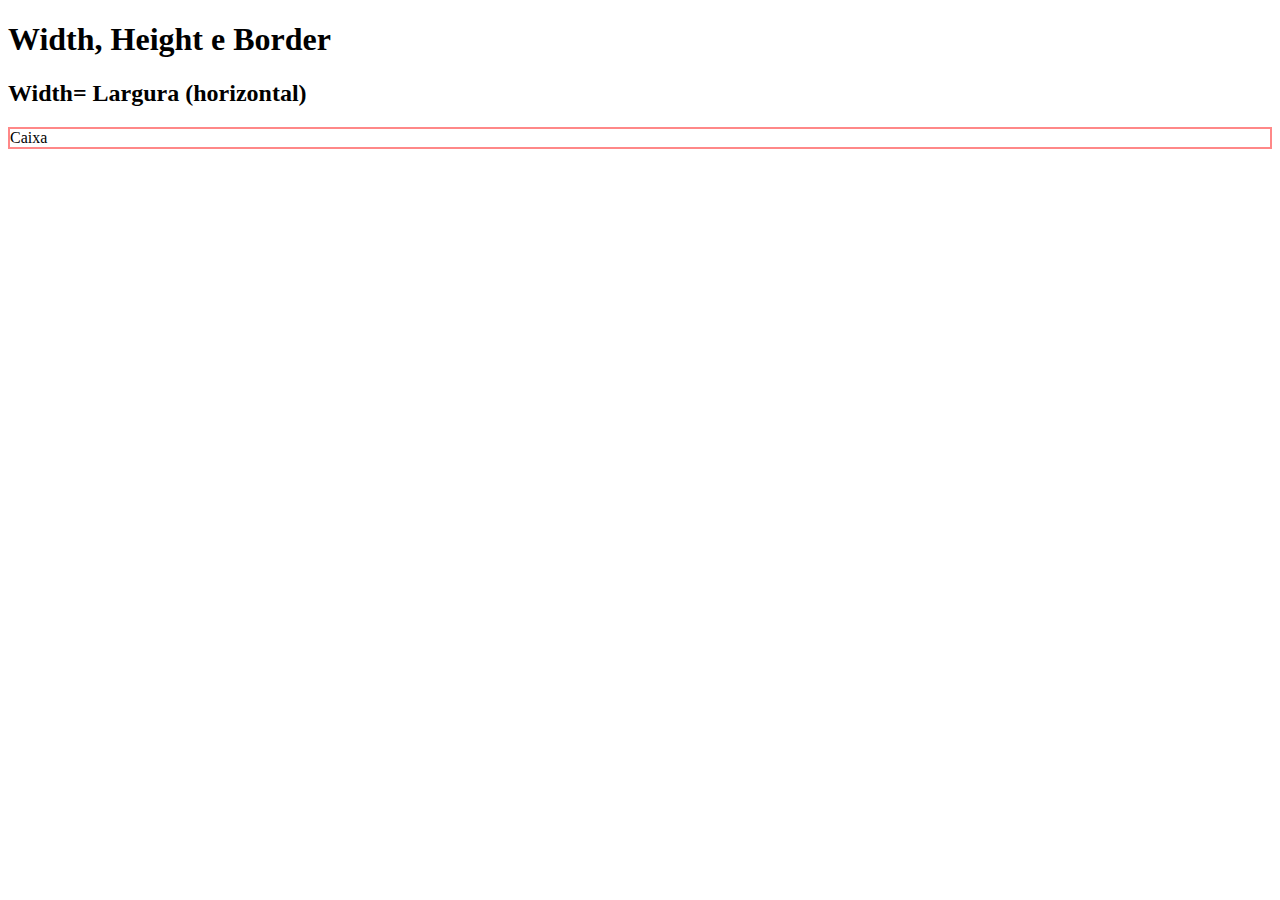
==== 4_BOX_MODEL/1_width_height_border/index.html @ 5c5a6190 "box model" ====
<!DOCTYPE html>
<html lang="en">
<head>
    <meta charset="UTF-8">
    <meta name="viewport" content="width=device-width, initial-scale=1.0">
    <title>Widht, Heigth e Border</title>
    <link rel="stylesheet" href="style.css">
</head>
<body>
    <h1>Width, Height e Border</h1>

    <h2>Width= Largura (horizontal)</h2>
    <div class="caixa_width">Caixa</div>
</body>
</html>
---- 4_BOX_MODEL/1_width_height_border/style.css ----
/* Na borda sempre deve ter dois valores::
espessura(width), tipo(style) e cor(color) */
.caixa_width{
    border-width: 2px;
    border-style: solid; /*solid é a borda mais padrão*/
    border-color: #f88;
    /* shorthand ==> Vários valores na msma propriedade */
    border: 2px solid #f88 ;
}
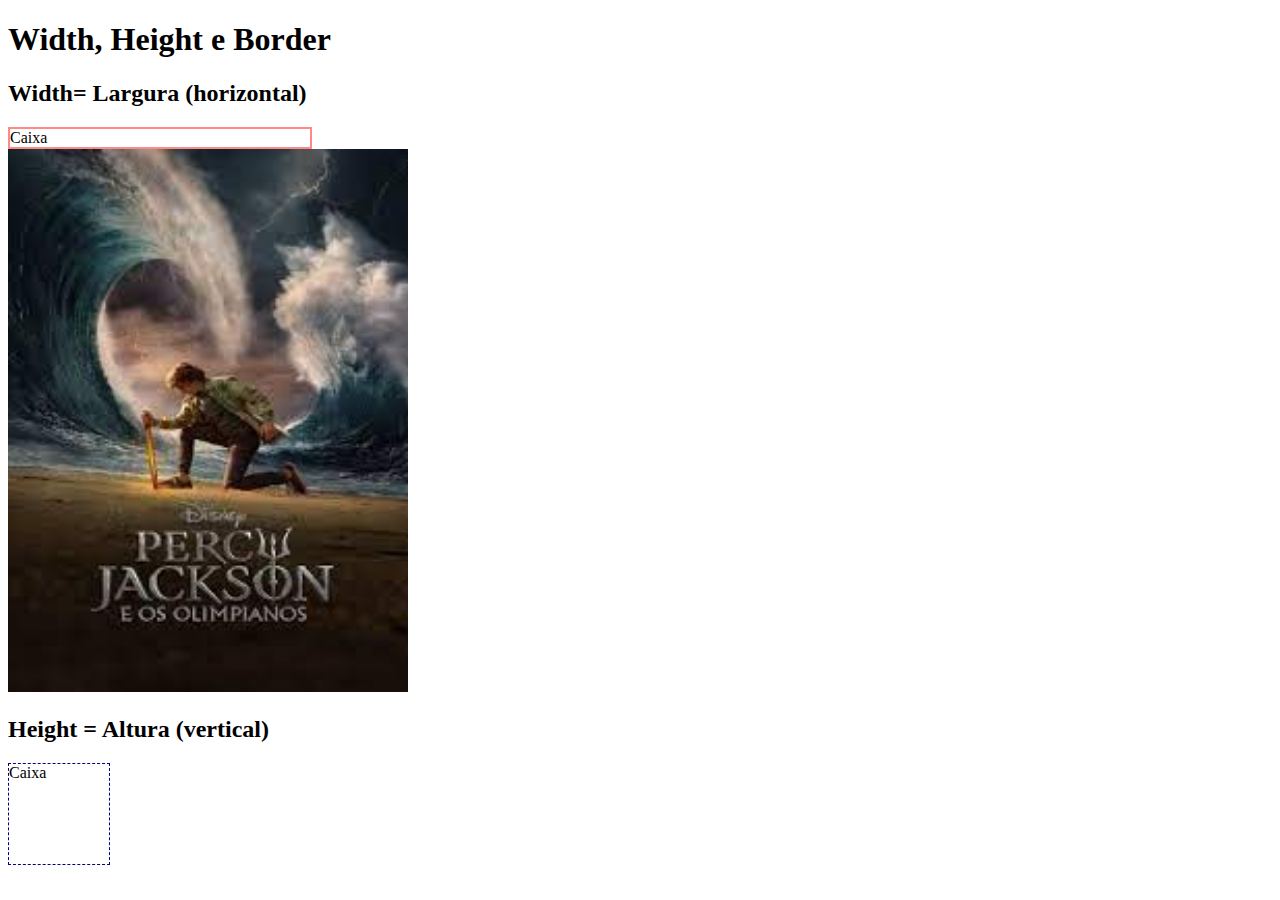
==== commit 33e43954: "Aulas- border, width e height" ====
--- a/4_BOX_MODEL/1_width_height_border/index.html
+++ b/4_BOX_MODEL/1_width_height_border/index.html
@@ -11,5 +11,9 @@
 
     <h2>Width= Largura (horizontal)</h2>
     <div class="caixa_width">Caixa</div>
+    <img class="img_width" src="[data-uri]" alt="">
+
+    <h2>Height = Altura (vertical)</h2>
+    <div class="caixa_height">Caixa</div>
 </body>
 </html>--- a/4_BOX_MODEL/1_width_height_border/style.css
+++ b/4_BOX_MODEL/1_width_height_border/style.css
@@ -6,4 +6,16 @@
     border-color: #f88;
     /* shorthand ==> Vários valores na msma propriedade */
     border: 2px solid #f88 ;
+
+    width: 300px;
+}
+
+.img_width{
+    width: 400px;
+}
+
+.caixa_height{
+    border:1px dashed darkblue;
+    height: 100px;
+    width: 100px;
 }